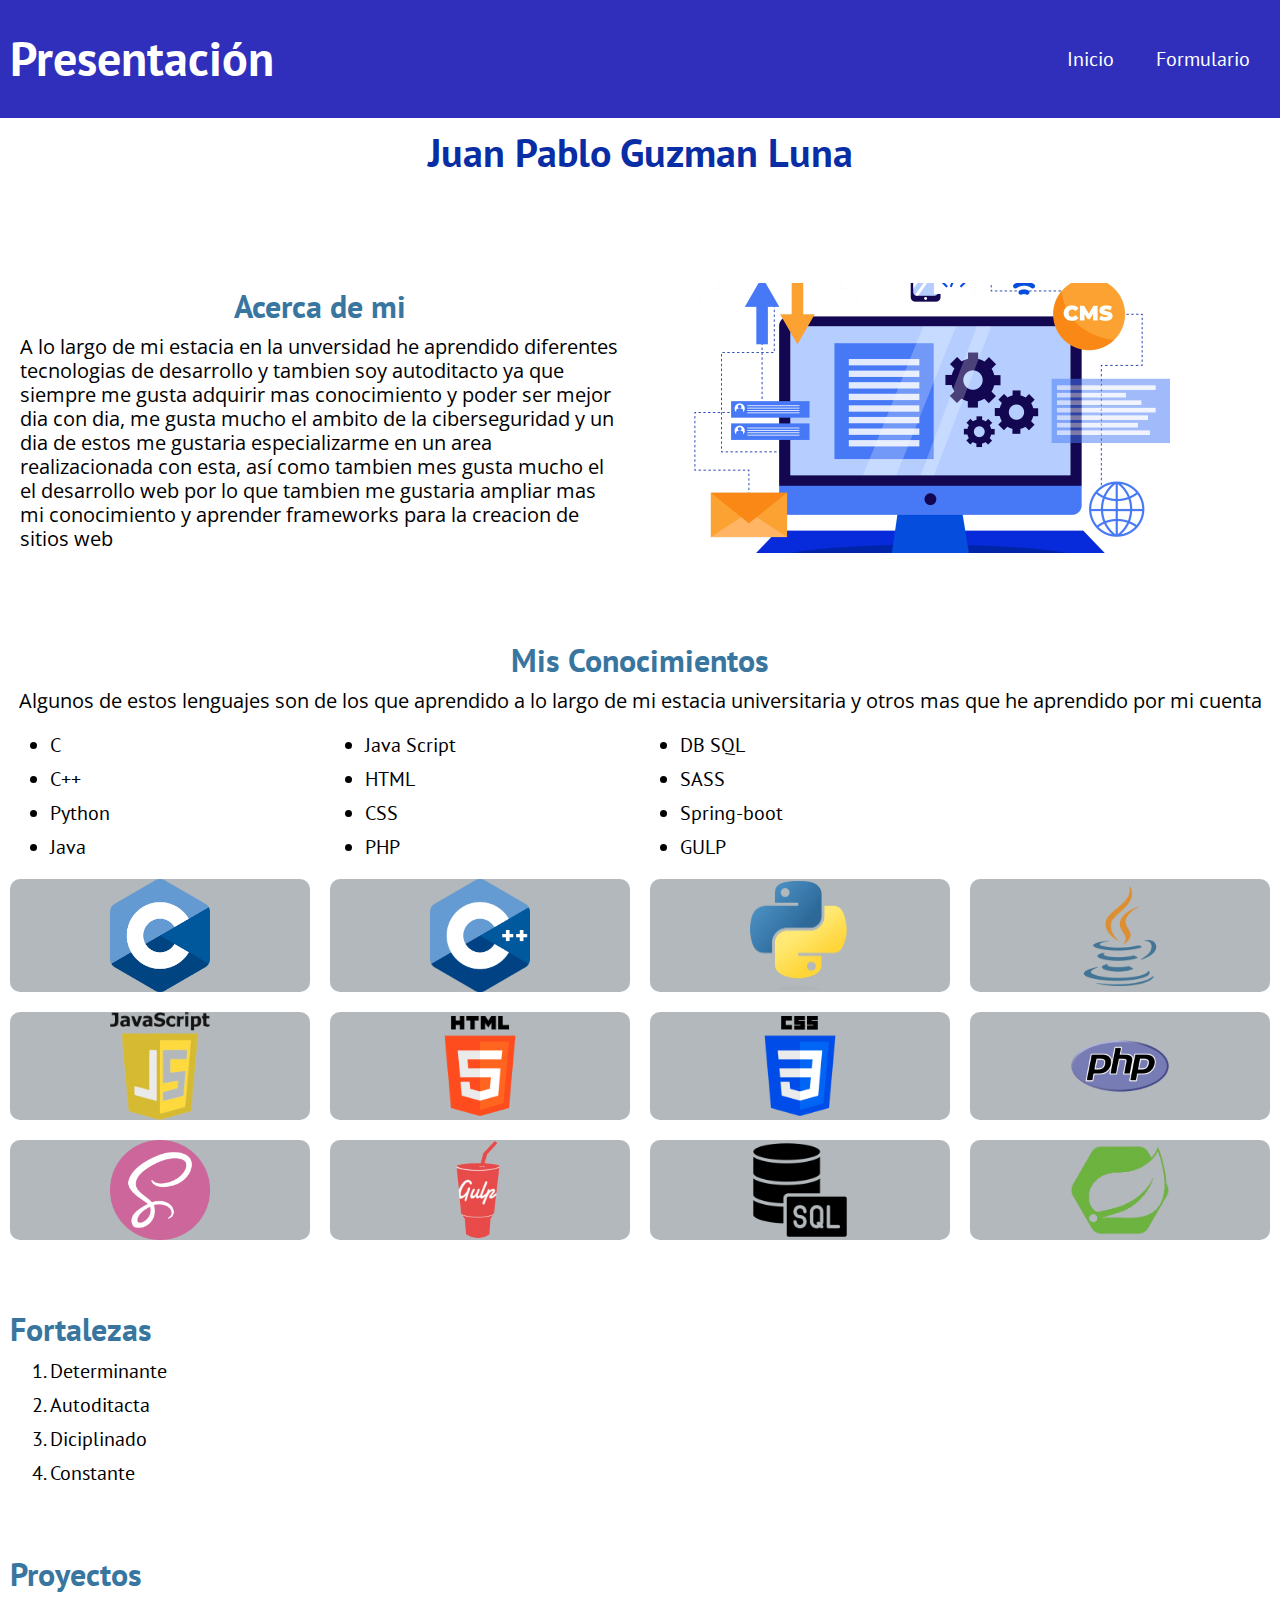
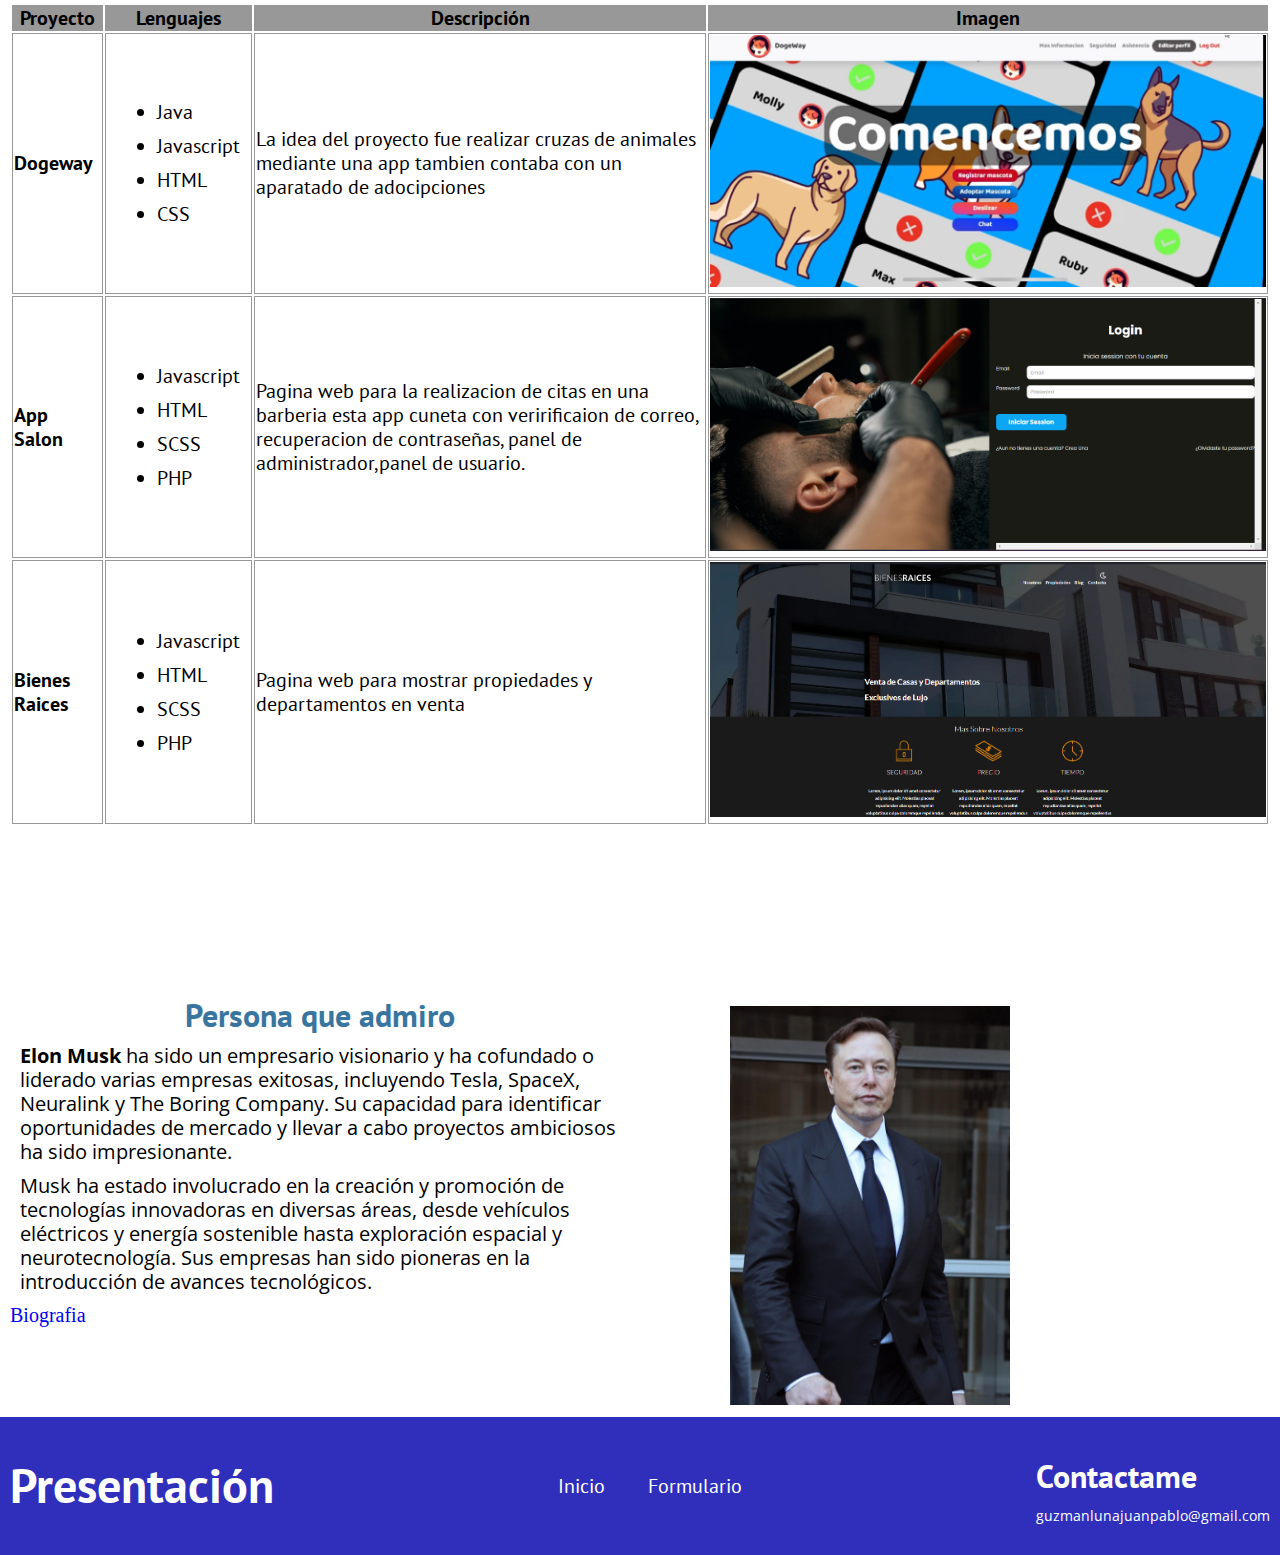
==== index.html @ 68a1cd83 "Firts commit" ====
<!DOCTYPE html>
<html lang="es">

<head>
    <meta charset="UTF-8">
    <meta name="viewport" content="width=device-width, initial-scale=1.0">
    <link rel="preload"
        href="https://fonts.googleapis.com/css2?family=Open+Sans&family=PT+Sans:wght@400;700&display=swap"
        crossorigin="crossorigin" as="font">
    <link href="https://fonts.googleapis.com/css2?family=Open+Sans&family=PT+Sans:wght@400;700&display=swap"
        rel="stylesheet">
    <link rel="stylesheet" href="style.css">
    <title>Presentacion</title>
</head>

<body>

    <header class="header">
        <div class="container">
            <div class="nav-bar">
                <a href="index.html">
                    <h1>Presentación</h1>
                </a>
                <nav class="nav">
                    <ul>
                        <li><a class="enlaces" href="index.html">Inicio</a></li>
                        <li><a class="enlaces" href="form.html">Formulario</a></li>
                    </ul>
                </nav>
            </div>
        </div><!-- container -->
    </header>

    <h2 class="text-center">Juan Pablo Guzman Luna</h2>

    <br>
    <section>
        <div class="description">

            <div class="text-description">
        <h3 class="text-center">Acerca de mi</h3>
        <p>A lo largo de mi estacia en la unversidad he aprendido diferentes tecnologias de desarrollo y tambien soy
            autoditacto ya que siempre me gusta adquirir mas conocimiento y poder ser mejor dia con dia, me gusta mucho
            el ambito de la ciberseguridad y un dia de estos me gustaria especializarme en un area realizacionada con
            esta, así como tambien mes gusta mucho el el desarrollo web por lo que tambien me gustaria ampliar mas mi
            conocimiento y aprender frameworks para la creacion de sitios web
        </p>
    </div>
        <div class="img-description">
            <img src="/img/descripcion.png" alt="">
        </div>
    </div>
    </section>

    <section>
        <h3 class="text-center">Mis Conocimientos</h3>
        <p class="text-center">Algunos de estos lenguajes son de los que aprendido a lo largo de mi estacia universitaria y otros mas que he
            aprendido por mi cuenta</p>

        <ul class="elements">
            <div>
                <li>C</li>
                <li>C++</li>
                <li>Python</li>
                <li>Java</li>

            </div>

            <div>
                <li>Java Script</li>
                <li>HTML</li>
                <li>CSS</li>
                <li>PHP</li>

            </div>

            <div>
                <li>DB SQL</li>
                <li>SASS</li>
                <li>Spring-boot</li>
                <li>GULP</li>
            </div>

        </ul>


        <div class="images">


            <div class="img">
                <img src="/img/c.png" alt="lenguaje c">
            </div>
            <div class="img">
                <img src="/img/c++.png" alt="lenguaje c++">
            </div>
            <div class="img">
                <img src="/img/python.png" alt="lenguaje python">
            </div>
            <div class="img">
                <img src="/img/java.png"" alt=" lenguaje java">
            </div>

            <div class="img">
                <img src="/img/javascript.png"" alt=" lenguaje javascript">
            </div>
            <div class="img">
                <img src="/img/html.png" alt="html">
            </div>
            <div class="img">
                <img src="/img/css.png" alt="css">
            </div>
            <div class="img">
                <img src="/img/php.png" alt="php">
            </div>

            <div class="img">
                <img src="/img/sass.png" alt="sass">
            </div>
            <div class="img">
                <img src="/img/gulp.png" alt="gulp">
            </div>
            <div class="img">
                <img src="/img/sql.png" alt="sql">
            </div>
            <div class="img">
                <img src="/img/spring.png" alt="spring">
            </div>




        </div>


    </section>

    <section>
        <h3>Fortalezas</h3>
        <ol>
            <li>Determinante</li>
            <li>Autoditacta</li>
            <li>Diciplinado</li>
            <li>Constante</li>

        </ol>
    </section>

    <section>
        <h3>Proyectos</h3>
        <table>
            <thead>
                <th>Proyecto</th>
                <th>Lenguajes</th>
                <th>Descripción</th>
                <th>Imagen</th>

            </thead>
            <tbody>
                <tr>
                    <td class="first"><strong>Dogeway</strong></td>
                    <td>
                        <ul>
                            <li>Java</li>
                            <li>Javascript</li>
                            <li>HTML</li>
                            <li>CSS</li>
                        </ul>
                    </td>
                    <td>La idea del proyecto fue realizar cruzas de animales mediante una app
                        tambien contaba con un aparatado de adocipciones
                    </td>
                    <td><img src="/img/proyecto1.jpg" alt="proyecto1"></td>

                </tr>
                <!-- Agrega más filas según sea necesario -->

                <tr>
                    <td class="first"><strong>App Salon</strong></td>
                    <td>
                        <ul>
                            <li>Javascript</li>
                            <li>HTML</li>
                            <li>SCSS</li>
                            <li>PHP</li>
                        </ul>
                    </td>
                    <td>Pagina web para la realizacion de citas en una barberia esta app cuneta con veririficaion de
                        correo,
                        recuperacion de contraseñas, panel de administrador,panel de usuario.
                    </td>
                    <td><img src="/img/proyecto3.png" alt="proyecto3"></td>

                </tr>


                <tr>
                    <td class="first"><strong>Bienes Raices</strong></td>
                    <td>
                        <ul>
                            <li>Javascript</li>
                            <li>HTML</li>
                            <li>SCSS</li>
                            <li>PHP</li>
                        </ul>
                    </td>
                    <td>Pagina web para mostrar propiedades y departamentos en venta
                    </td>
                    <td><img src="/img/proyecto2.png" alt="proyecto2"></td>

                </tr>
            </tbody>
        </table>
    </section>

    <section>

        <div class="description">

            <div class="text-description">
        <h3 class="text-center">Persona que admiro</h3>
        <p><strong>Elon Musk</strong>
             ha sido un empresario visionario y ha cofundado o liderado varias empresas exitosas,
             incluyendo Tesla, SpaceX, Neuralink y The Boring Company. Su capacidad para identificar oportunidades de mercado 
             y llevar a cabo proyectos ambiciosos ha sido impresionante.
        </p>
        <p> Musk ha estado involucrado en la creación y promoción de tecnologías innovadoras en diversas áreas, desde vehículos eléctricos y energía sostenible hasta 
            exploración espacial y neurotecnología. Sus empresas han sido pioneras en la introducción de avances tecnológicos.</p>

        <a class="biography" href="https://es.wikipedia.org/wiki/Elon_Musk">Biografia</a>
    </div>
        <div class="img-biography">
            <img src="/img/elon.jpg" alt="persona que admiro">
        </div>
    </div>

    
        
    </section>

    <footer>

        <div class="container">
            <div class="nav-bar">
                <a href="index.html">
                    <h1>Presentación</h1>
                </a>
                <nav class="nav">
                    <ul>
                        <li><a class="enlaces" href="index.html">Inicio</a></li>
                        <li><a class="enlaces" href="form.html">Formulario</a></li>
                    </ul>
                </nav>

                <div>
                    <h3 class="title-contact" >Contactame</h3>
                    <a class="email" href="mailto:guzmanlunajuanpablo@gmail.com">guzmanlunajuanpablo@gmail.com </a>
                </div>
            </div>
            
        </div><!-- container -->

       
    </footer>

</body>

</html>
---- style.css ----
/* --------------------------------------------GLOBALES------------------------------------------------- */

:root {
  --fuenteHeading: "PT sans", sans-serif;
  --fuenteParrafos: "Open Sans", sans-serif;
  --primary: rgb(47, 47, 188);
  --background:rgb(178, 184, 187);
  --gray: #989898;
  --white: #ffffff;
  --black: #000000;
  --colorH3: rgb(56, 118, 159);
  --colorH2: rgb(9, 45, 164);
  --hover:rgb(255, 212, 20);
}

html {
  box-sizing: border-box;
  font-size: 62.5%;
  
}

*,
*:before,
*:after {
  box-sizing: inherit;
}

h1,
h2,
h3,
h4,
li,
table,
label,
legend,
h5,
h6 {
  font-family: var(--fuenteHeading);
  line-height: 1.2;
  margin: 1rem;
}

p{
    font-family: var(--fuenteParrafos);
    line-height: 1.2;
    margin: 1rem;
}

h1 {
  font-size: 4.8rem;
}

h2 {
  
  font-size: 4rem;
  color: var(--colorH2);
}

h3 {
  color: var(--colorH3);
  font-size: 3.2rem;
}

h4 {
  font-size: 2.8rem;
}
h5 {
  font-size: 2rem;
}
h6 {
  font-size: 1.5rem;
}

img {
  max-width: 100%;
}

li,
p,
td,
th {
  font-size: 2rem;
}


section{
    margin: 7rem 0 0 0;
}

body {
    margin: 0;
  }

  
.text-center {
    text-align: center;
  }


/* ---------------------------------------BARRA DE NAVEGACION---------------------------------------------------*/
  .nav-bar{
    display: flex;
    justify-content: space-between;
    align-items: center;
    background-color: var(--primary);
    padding: 3rem 0;
    color: var(--white);
  }
  
  .nav-bar a {
    color: var(--white);
    text-decoration: none;
    margin: 0 1rem;
  }
  
  .nav-bar h1 {
    margin: 0;
  }
  
  a {
    text-decoration: none;
  }
  
  a:hover {
    color: var(--hover);
  }
  
  .nav ul {
    list-style-type: none;
    margin: 0;
    padding: 0;
    margin-right: 1rem;
  }
  
  .nav li {
    display: inline;
  }
  
  @media screen and (max-width: 600px) {
    .nav-bar {
      flex-direction: column;
      text-align: center;
    }
  
    .nav-bar a {
      margin: 0 0;
      display: block;
    }
  }
  
  .container {
    width: 100%;
    margin: 0 auto;
  }

  .title-contact{
    color: var(--white);
  }

 .email{
  font-size: 1.4rem;
  font-family: var(--fuenteParrafos);
 }


 /*  ----------------------------------ABOUT ME-------------------------------------*/
 .description {
  display: grid;
  grid-template-columns: repeat(2, 1fr);
  align-items: center;

}
.text-description{
    padding: 1rem;
}

.img-description {
  width: 50rem;
  margin-left: 4rem;
  padding: 1rem;
}


.biography{
  font-size: 2rem;
}

@media (min-width:766px ){
  .img-biography{
    width: 30rem;
    margin-top: 10rem;
    margin-left: 8rem;
    padding: 1rem;
  }
}

.img-biography{
  width: 30rem;
  margin-top: 10rem;
  padding: 1rem;
}




/* ------------------------------------------CONOCIMIENTOS------------------------------------------ */

.images {
  display: grid;
  grid-template-columns: repeat(4, 1fr);
  gap: 20px;
  margin: 1rem;
}

.images img {
  max-width: 10rem;
  height: auto;
  display: block;
}

.img {
  display: flex;
  flex-direction: column;
  justify-content: center;
  align-items: center;
  background-color: var(--background);
  border-radius: 1rem;
}



.elements {
    display: grid;
    grid-template-columns: repeat(4, 1fr);
    column-gap: 2rem;
  }

@media (max-width: 768px) {
    .description {
        display: flex;
      flex-direction: column;
      justify-content: space-between;
      align-items: center;
    }

    .text-description {
      margin-bottom: 0; 
    }

    .img-description {
        width: auto;
        margin: 1rem;

      }


      th,
      td {
        display: block;
        width: 100%;
        box-sizing: border-box;
      }
    
      thead {
        display: none;
      }
    
      img {
        width: 100%;
      }


  }




/* -----------------------------------TABLA DE PROYECTOS------------------------------------------------------ */

th {
  background-color:var(--gray) ;
}

td {
  list-style: disc;
  border: 1px solid var(--gray);
}


.first{
    margin: 4rem 0 0 0;
    
}

/*--------------------------------------- FORMULARIO ------------------------------------------*/

.form {
  display: flex;
  flex-direction: column;
  align-items: center;
}
textarea {
  resize: none;
}

label {
  font-size: 1.5rem;
}

legend {
  font-size: 2rem;
}

fieldset {
  width: 70rem;
  margin: 1rem;
}

@media (max-width: 480px) {
  fieldset {
    width: 30rem;
  }

  input[type="radio"] {
    width: 1rem;
  }
}

@media (max-width: 720px) and (min-width: 480px) {
  fieldset {
    width: 50rem;
  }
  input[type="radio"] {
    width: 10rem;
  }
}

input,
select,
textarea {
  width: 100%;
  padding: 0.5rem;
  border-radius: 0.5rem;
  border: solid 1px var(--gray);
}

input[type="checkbox"] {
  margin: 0;
  max-width: 10rem;
}

input[type="submit"] {
  margin: 0;
  max-width: 10rem;
  background-color: var(--primary);
  color: var(--white);
  margin: 2rem;
}

input[type="radio"] {
  margin: 2rem;
  margin-bottom: 3rem;
  max-width: 20rem;
}
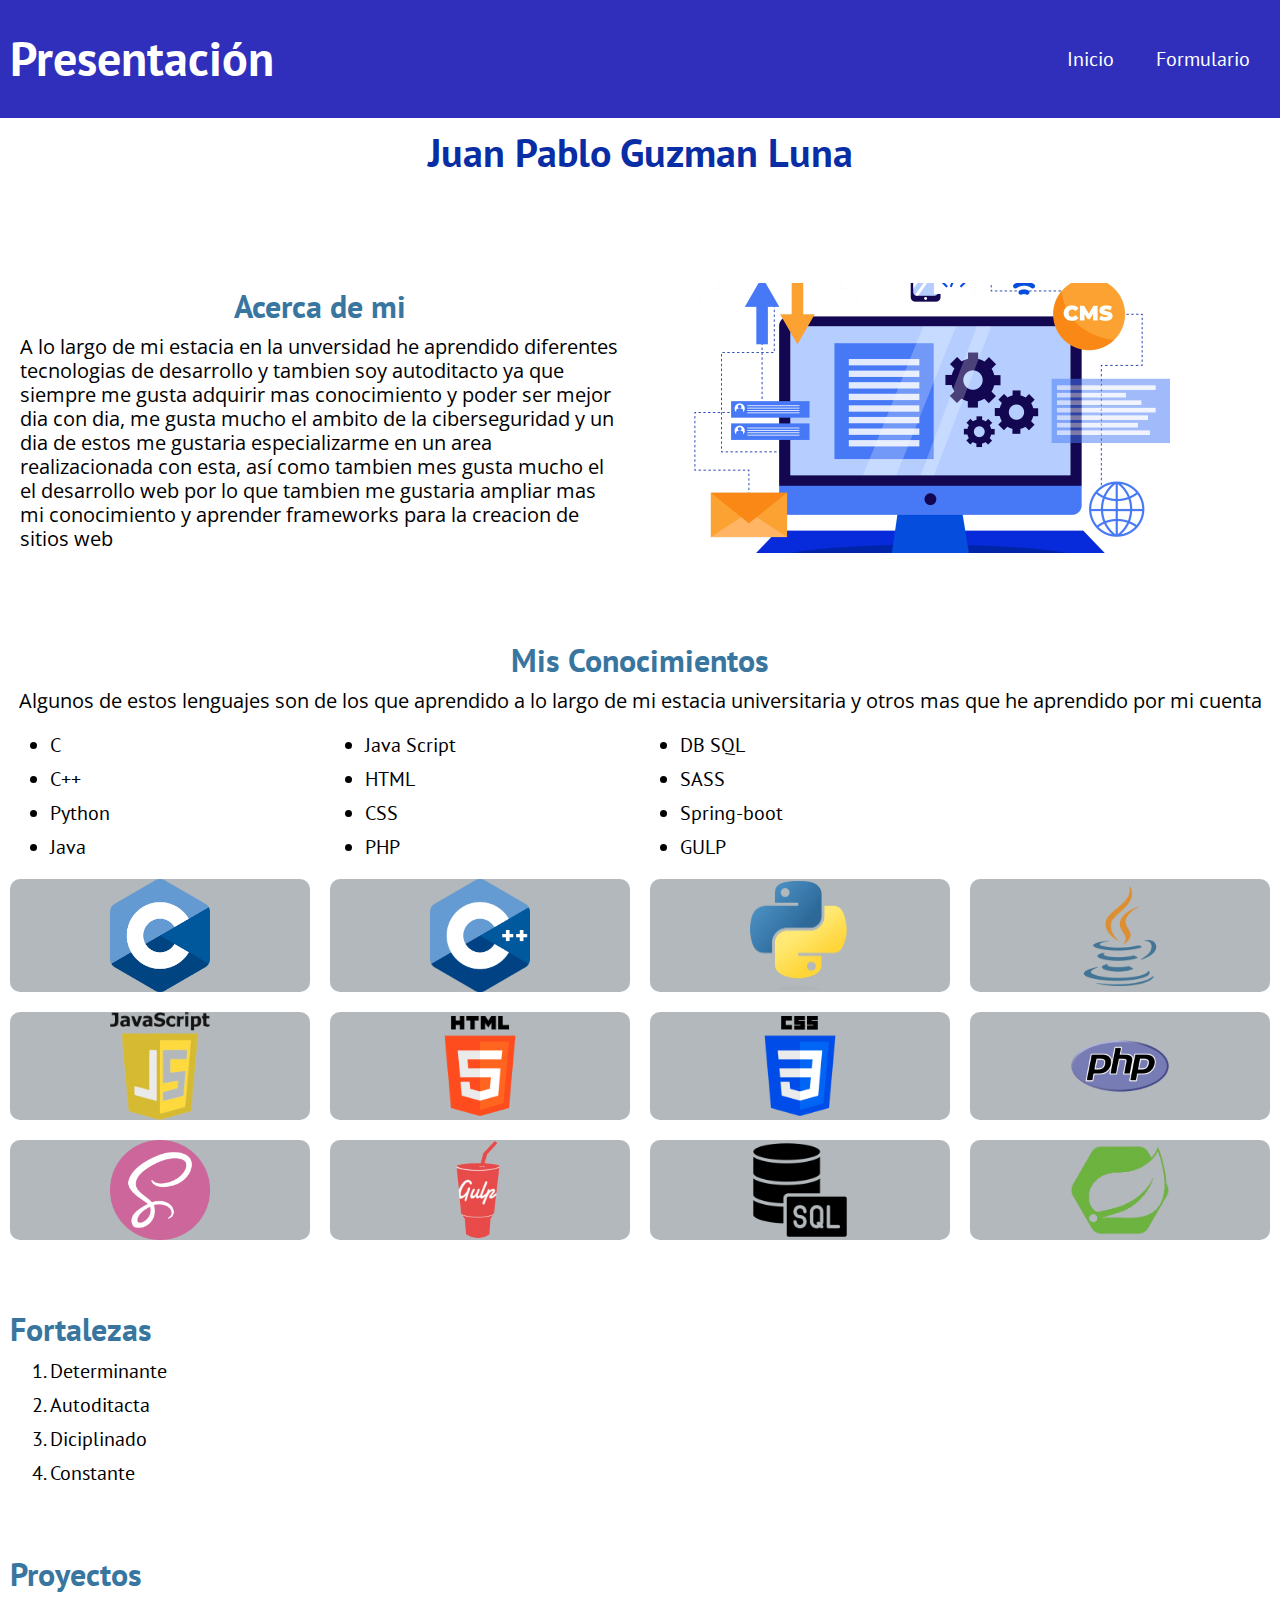
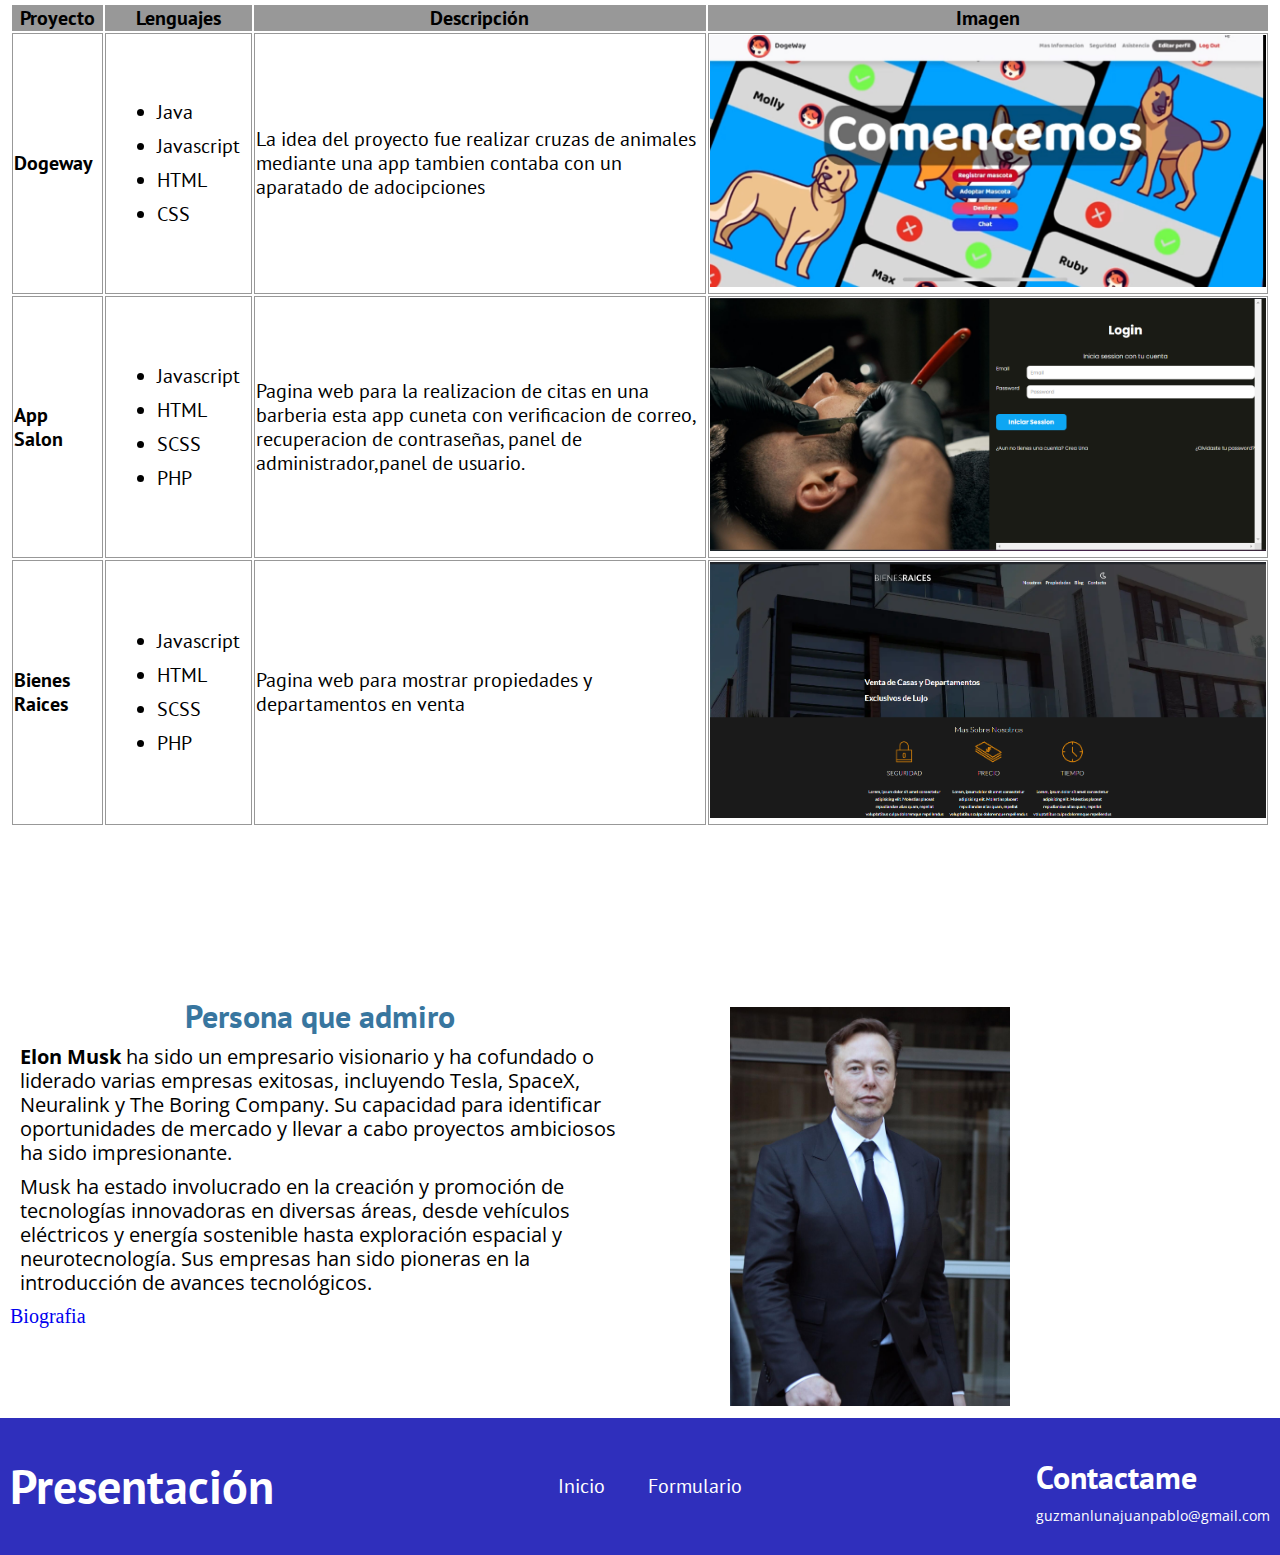
==== commit d651873c: "Fist commit" ====
--- a/index.html
+++ b/index.html
@@ -184,7 +184,7 @@
                             <li>PHP</li>
                         </ul>
                     </td>
-                    <td>Pagina web para la realizacion de citas en una barberia esta app cuneta con veririficaion de
+                    <td>Pagina web para la realizacion de citas en una barberia esta app cuneta con verificacion de
                         correo,
                         recuperacion de contraseñas, panel de administrador,panel de usuario.
                     </td>
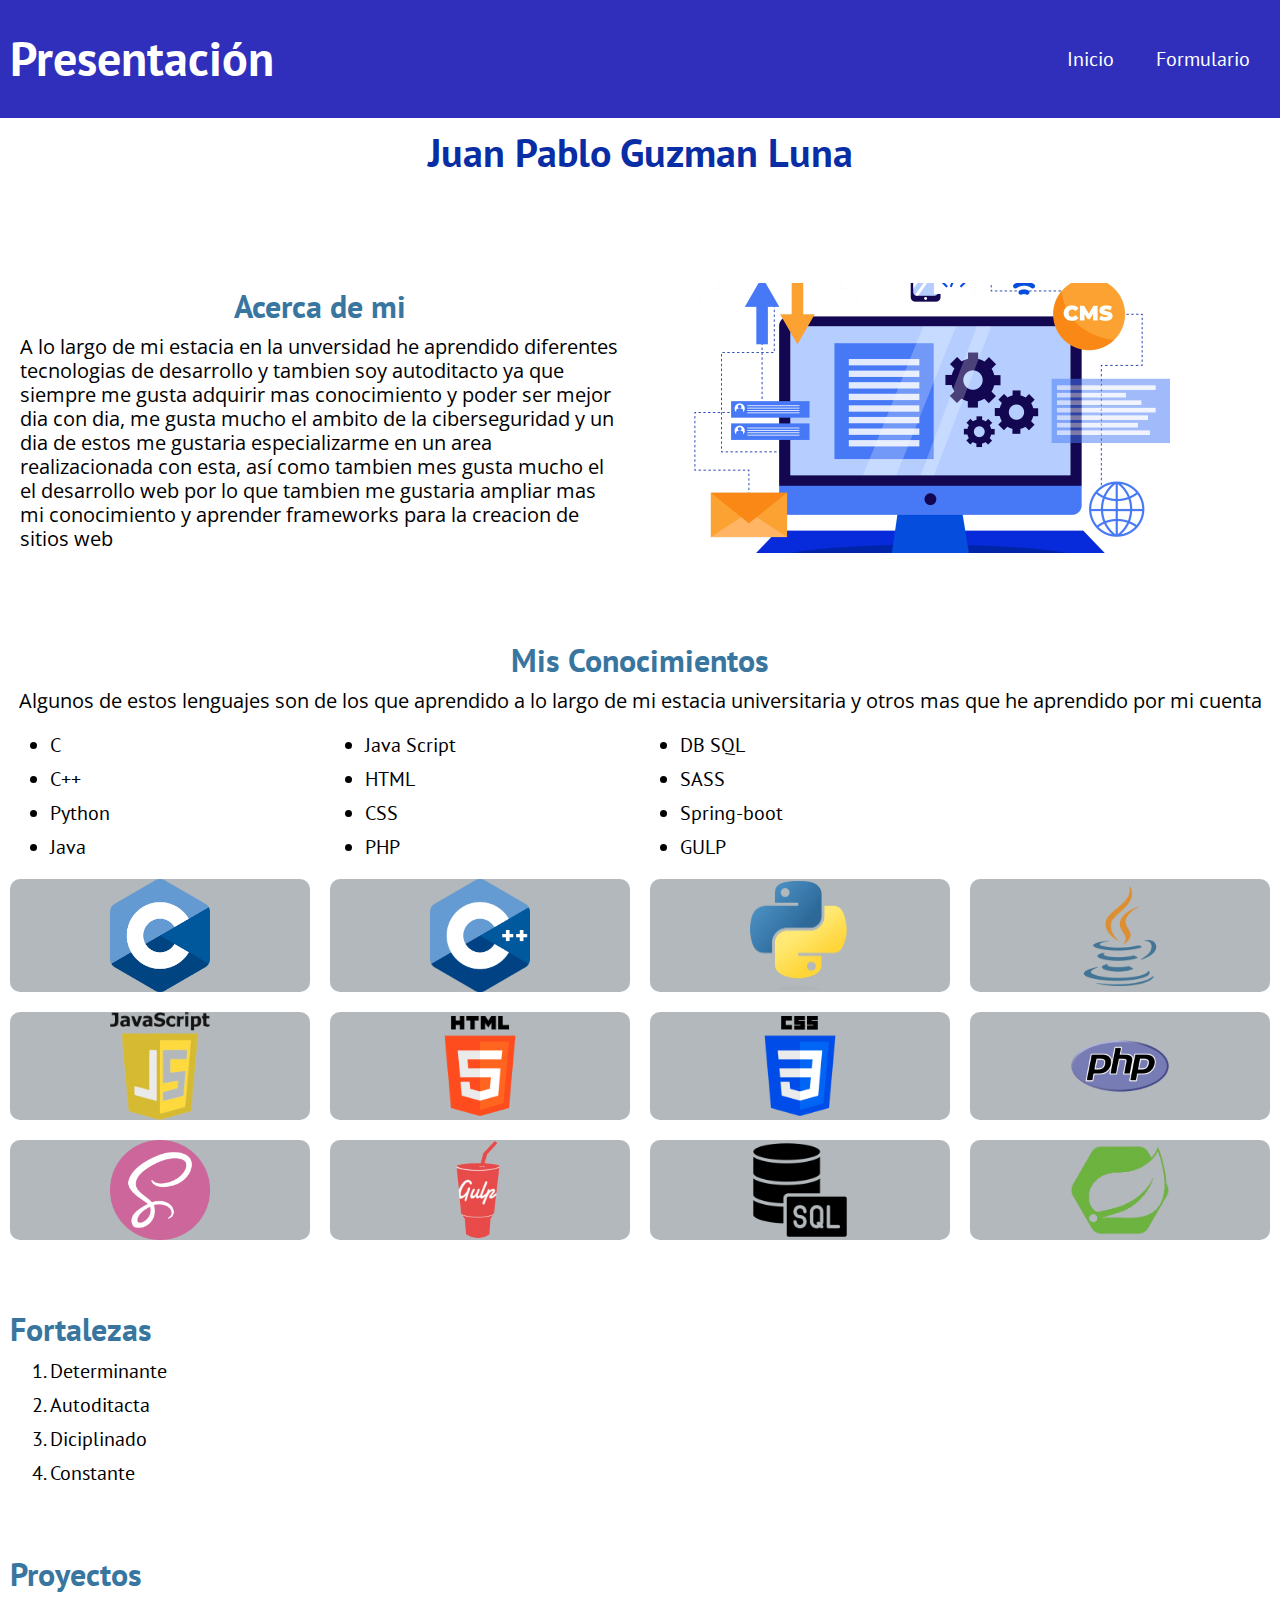
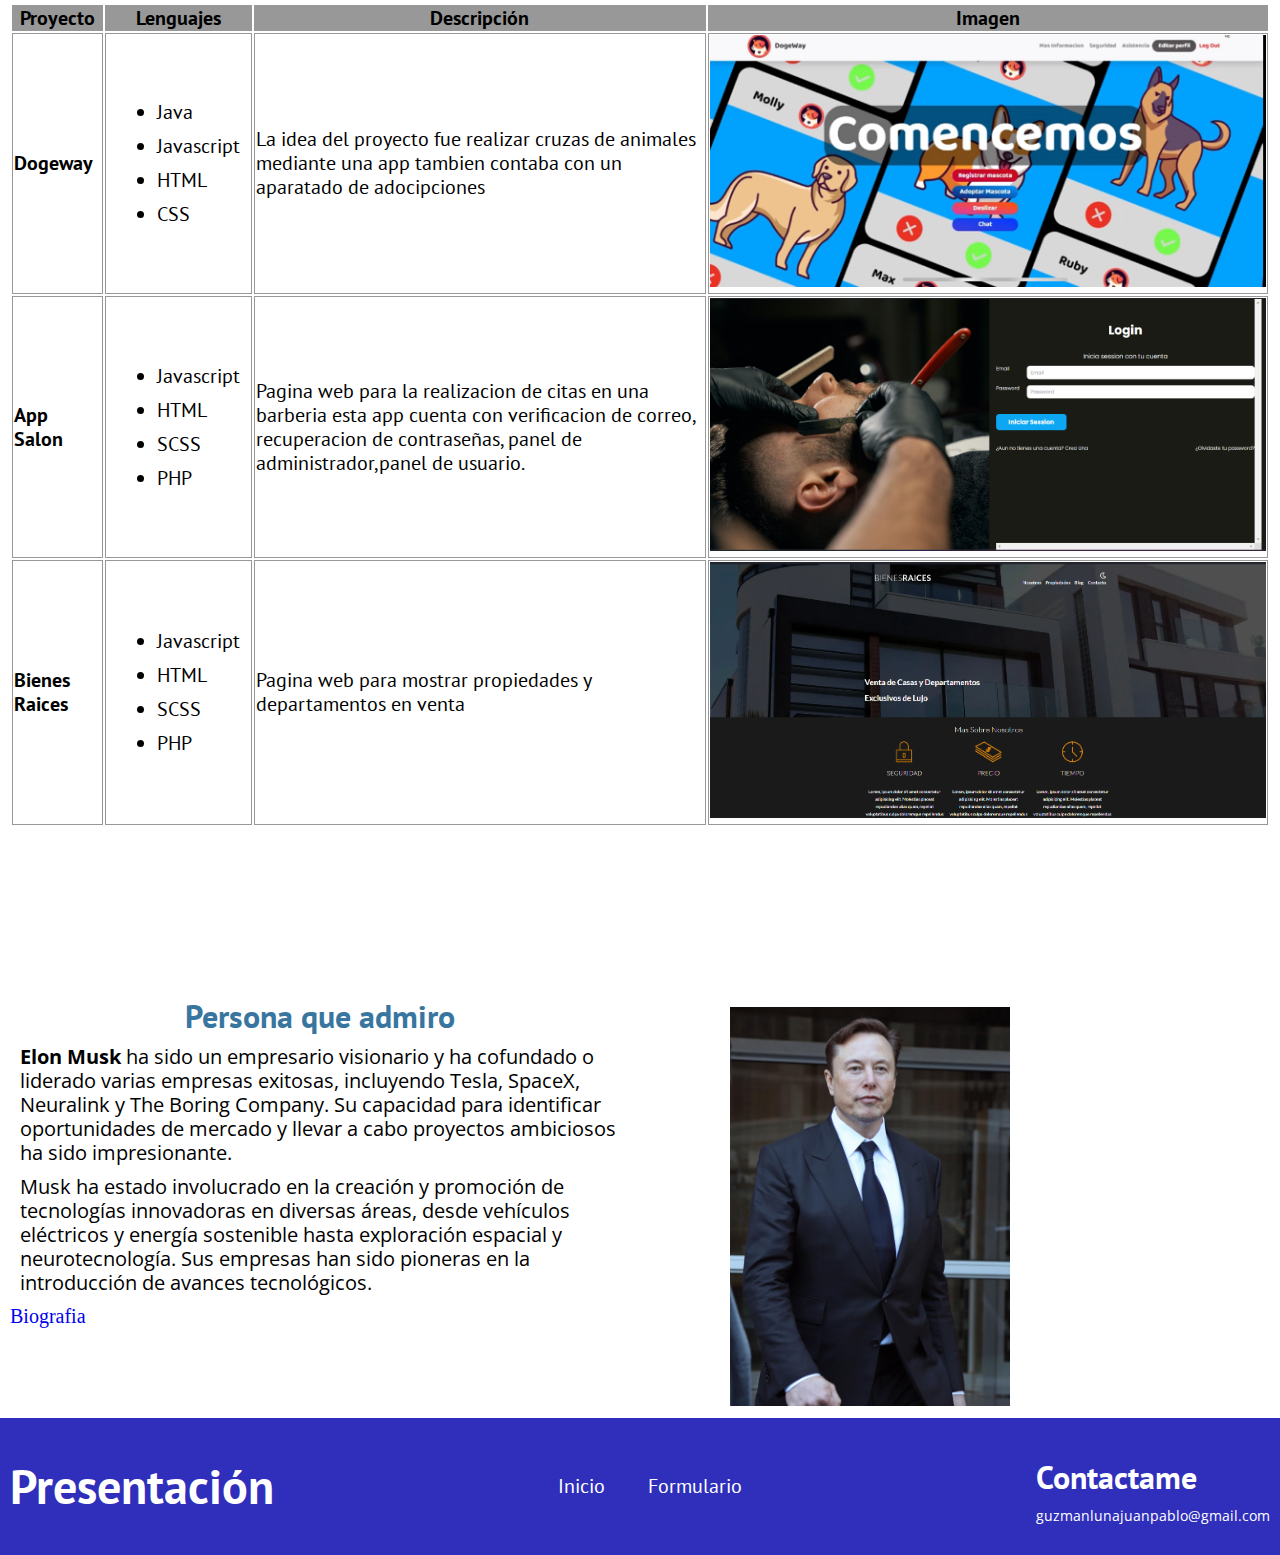
==== commit 2c5be285: "-" ====
--- a/index.html
+++ b/index.html
@@ -184,7 +184,7 @@
                             <li>PHP</li>
                         </ul>
                     </td>
-                    <td>Pagina web para la realizacion de citas en una barberia esta app cuneta con verificacion de
+                    <td>Pagina web para la realizacion de citas en una barberia esta app cuenta con verificacion de
                         correo,
                         recuperacion de contraseñas, panel de administrador,panel de usuario.
                     </td>
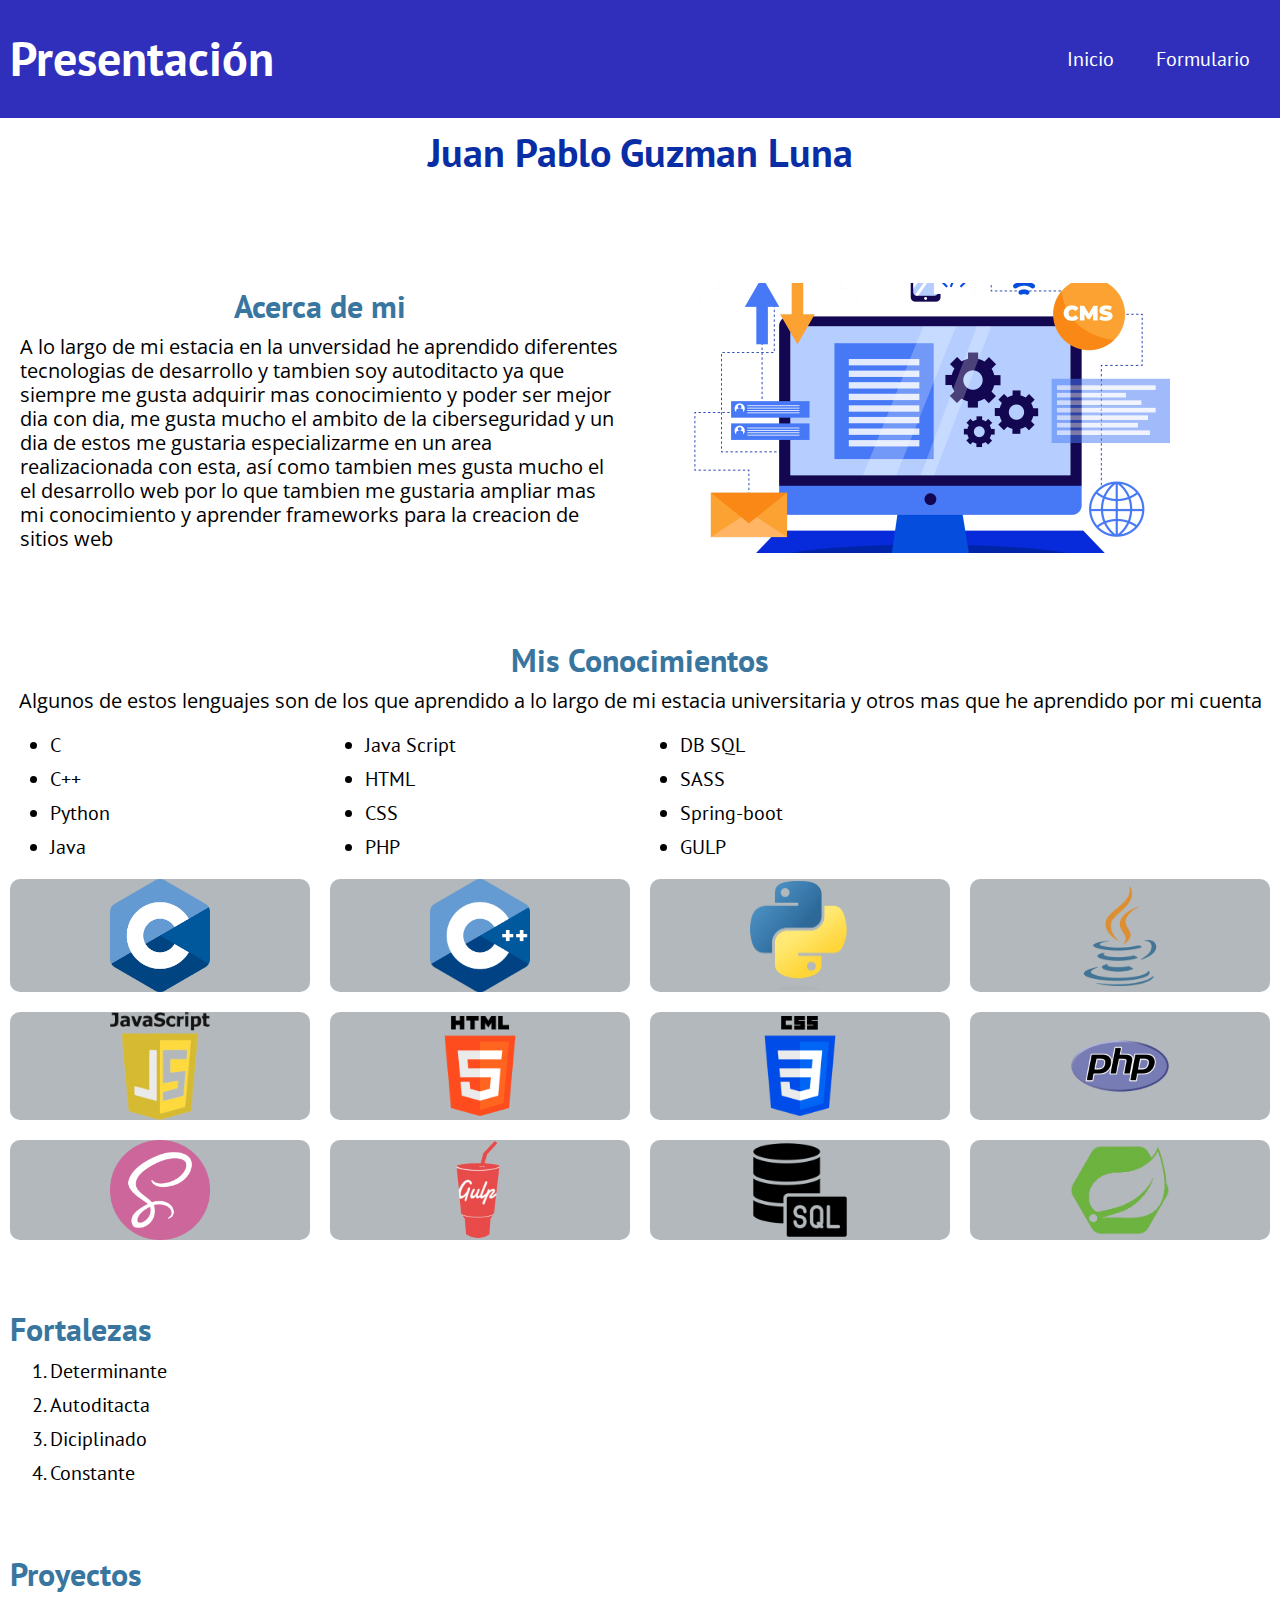
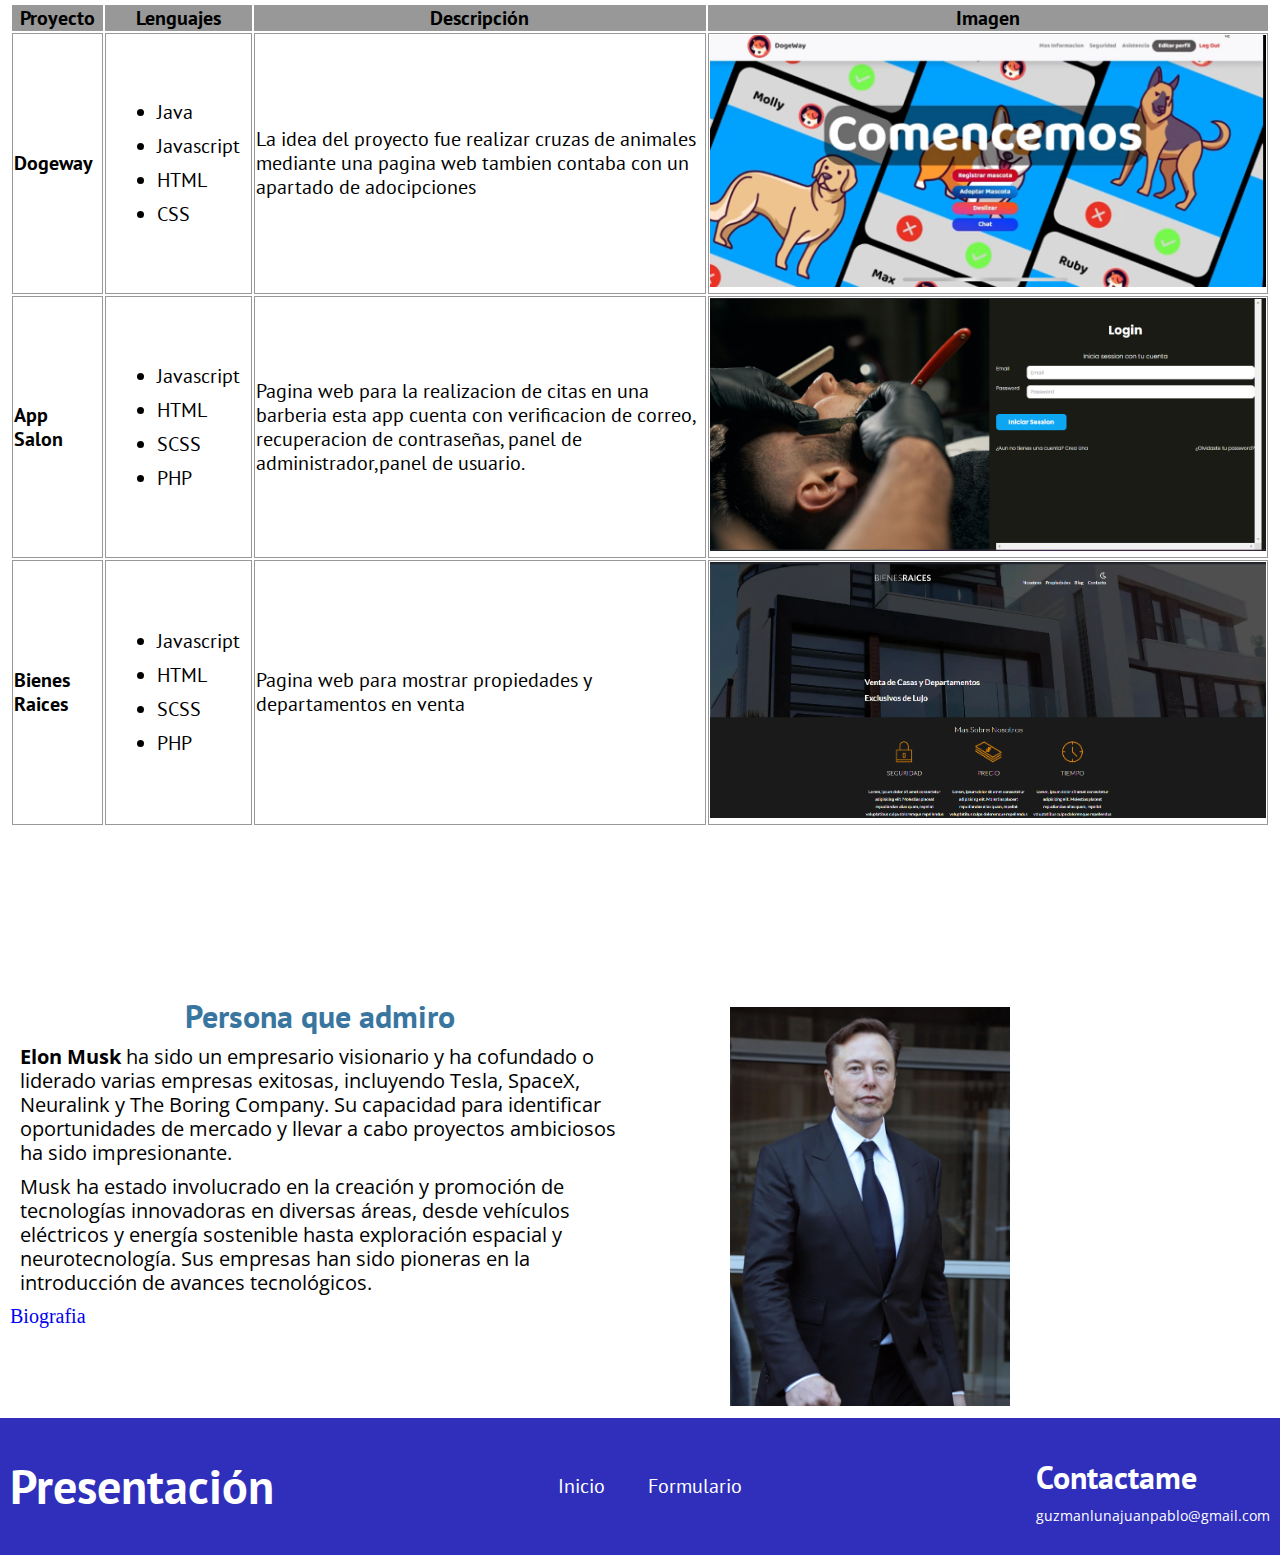
==== commit b49bb645: "Correccion" ====
--- a/index.html
+++ b/index.html
@@ -31,211 +31,225 @@
         </div><!-- container -->
     </header>
 
-    <h2 class="text-center">Juan Pablo Guzman Luna</h2>
-
-    <br>
-    <section>
-        <div class="description">
-
-            <div class="text-description">
-        <h3 class="text-center">Acerca de mi</h3>
-        <p>A lo largo de mi estacia en la unversidad he aprendido diferentes tecnologias de desarrollo y tambien soy
-            autoditacto ya que siempre me gusta adquirir mas conocimiento y poder ser mejor dia con dia, me gusta mucho
-            el ambito de la ciberseguridad y un dia de estos me gustaria especializarme en un area realizacionada con
-            esta, así como tambien mes gusta mucho el el desarrollo web por lo que tambien me gustaria ampliar mas mi
-            conocimiento y aprender frameworks para la creacion de sitios web
-        </p>
-    </div>
-        <div class="img-description">
-            <img src="/img/descripcion.png" alt="">
-        </div>
-    </div>
-    </section>
-
-    <section>
-        <h3 class="text-center">Mis Conocimientos</h3>
-        <p class="text-center">Algunos de estos lenguajes son de los que aprendido a lo largo de mi estacia universitaria y otros mas que he
-            aprendido por mi cuenta</p>
-
-        <ul class="elements">
-            <div>
-                <li>C</li>
-                <li>C++</li>
-                <li>Python</li>
-                <li>Java</li>
-
-            </div>
-
-            <div>
-                <li>Java Script</li>
-                <li>HTML</li>
-                <li>CSS</li>
-                <li>PHP</li>
-
-            </div>
-
-            <div>
-                <li>DB SQL</li>
-                <li>SASS</li>
-                <li>Spring-boot</li>
-                <li>GULP</li>
-            </div>
-
-        </ul>
-
-
-        <div class="images">
-
-
-            <div class="img">
-                <img src="/img/c.png" alt="lenguaje c">
-            </div>
-            <div class="img">
-                <img src="/img/c++.png" alt="lenguaje c++">
-            </div>
-            <div class="img">
-                <img src="/img/python.png" alt="lenguaje python">
-            </div>
-            <div class="img">
-                <img src="/img/java.png"" alt=" lenguaje java">
-            </div>
-
-            <div class="img">
-                <img src="/img/javascript.png"" alt=" lenguaje javascript">
-            </div>
-            <div class="img">
-                <img src="/img/html.png" alt="html">
-            </div>
-            <div class="img">
-                <img src="/img/css.png" alt="css">
-            </div>
-            <div class="img">
-                <img src="/img/php.png" alt="php">
-            </div>
-
-            <div class="img">
-                <img src="/img/sass.png" alt="sass">
-            </div>
-            <div class="img">
-                <img src="/img/gulp.png" alt="gulp">
-            </div>
-            <div class="img">
-                <img src="/img/sql.png" alt="sql">
-            </div>
-            <div class="img">
-                <img src="/img/spring.png" alt="spring">
-            </div>
-
-
-
-
-        </div>
-
-
-    </section>
-
-    <section>
-        <h3>Fortalezas</h3>
-        <ol>
-            <li>Determinante</li>
-            <li>Autoditacta</li>
-            <li>Diciplinado</li>
-            <li>Constante</li>
-
-        </ol>
-    </section>
-
-    <section>
-        <h3>Proyectos</h3>
-        <table>
-            <thead>
-                <th>Proyecto</th>
-                <th>Lenguajes</th>
-                <th>Descripción</th>
-                <th>Imagen</th>
-
-            </thead>
-            <tbody>
-                <tr>
-                    <td class="first"><strong>Dogeway</strong></td>
-                    <td>
-                        <ul>
-                            <li>Java</li>
-                            <li>Javascript</li>
-                            <li>HTML</li>
-                            <li>CSS</li>
-                        </ul>
-                    </td>
-                    <td>La idea del proyecto fue realizar cruzas de animales mediante una app
-                        tambien contaba con un aparatado de adocipciones
-                    </td>
-                    <td><img src="/img/proyecto1.jpg" alt="proyecto1"></td>
-
-                </tr>
-                <!-- Agrega más filas según sea necesario -->
-
-                <tr>
-                    <td class="first"><strong>App Salon</strong></td>
-                    <td>
-                        <ul>
-                            <li>Javascript</li>
-                            <li>HTML</li>
-                            <li>SCSS</li>
-                            <li>PHP</li>
-                        </ul>
-                    </td>
-                    <td>Pagina web para la realizacion de citas en una barberia esta app cuenta con verificacion de
-                        correo,
-                        recuperacion de contraseñas, panel de administrador,panel de usuario.
-                    </td>
-                    <td><img src="/img/proyecto3.png" alt="proyecto3"></td>
-
-                </tr>
-
-
-                <tr>
-                    <td class="first"><strong>Bienes Raices</strong></td>
-                    <td>
-                        <ul>
-                            <li>Javascript</li>
-                            <li>HTML</li>
-                            <li>SCSS</li>
-                            <li>PHP</li>
-                        </ul>
-                    </td>
-                    <td>Pagina web para mostrar propiedades y departamentos en venta
-                    </td>
-                    <td><img src="/img/proyecto2.png" alt="proyecto2"></td>
-
-                </tr>
-            </tbody>
-        </table>
-    </section>
-
-    <section>
-
-        <div class="description">
-
-            <div class="text-description">
-        <h3 class="text-center">Persona que admiro</h3>
-        <p><strong>Elon Musk</strong>
-             ha sido un empresario visionario y ha cofundado o liderado varias empresas exitosas,
-             incluyendo Tesla, SpaceX, Neuralink y The Boring Company. Su capacidad para identificar oportunidades de mercado 
-             y llevar a cabo proyectos ambiciosos ha sido impresionante.
-        </p>
-        <p> Musk ha estado involucrado en la creación y promoción de tecnologías innovadoras en diversas áreas, desde vehículos eléctricos y energía sostenible hasta 
-            exploración espacial y neurotecnología. Sus empresas han sido pioneras en la introducción de avances tecnológicos.</p>
-
-        <a class="biography" href="https://es.wikipedia.org/wiki/Elon_Musk">Biografia</a>
-    </div>
-        <div class="img-biography">
-            <img src="/img/elon.jpg" alt="persona que admiro">
-        </div>
-    </div>
-
-    
-        
-    </section>
+
+    <main>
+
+        <h2 class="text-center">Juan Pablo Guzman Luna</h2>
+
+        <br>
+        <section>
+            <div class="description">
+
+                <div class="text-description">
+                    <h3 class="text-center">Acerca de mi</h3>
+                    <p>A lo largo de mi estacia en la unversidad he aprendido diferentes tecnologias de desarrollo y
+                        tambien soy
+                        autoditacto ya que siempre me gusta adquirir mas conocimiento y poder ser mejor dia con dia, me
+                        gusta mucho
+                        el ambito de la ciberseguridad y un dia de estos me gustaria especializarme en un area
+                        realizacionada con
+                        esta, así como tambien mes gusta mucho el el desarrollo web por lo que tambien me gustaria
+                        ampliar mas mi
+                        conocimiento y aprender frameworks para la creacion de sitios web
+                    </p>
+                </div>
+                <div class="img-description">
+                    <img src="/img/descripcion.png" alt="">
+                </div>
+            </div>
+        </section>
+
+        <section>
+            <h3 class="text-center">Mis Conocimientos</h3>
+            <p class="text-center">Algunos de estos lenguajes son de los que aprendido a lo largo de mi estacia
+                universitaria y otros mas que he
+                aprendido por mi cuenta</p>
+
+            <ul class="elements">
+                <div>
+                    <li>C</li>
+                    <li>C++</li>
+                    <li>Python</li>
+                    <li>Java</li>
+
+                </div>
+
+                <div>
+                    <li>Java Script</li>
+                    <li>HTML</li>
+                    <li>CSS</li>
+                    <li>PHP</li>
+
+                </div>
+
+                <div>
+                    <li>DB SQL</li>
+                    <li>SASS</li>
+                    <li>Spring-boot</li>
+                    <li>GULP</li>
+                </div>
+
+            </ul>
+
+
+            <div class="images">
+
+
+                <div class="img">
+                    <img src="/img/c.png" alt="lenguaje c">
+                </div>
+                <div class="img">
+                    <img src="/img/c++.png" alt="lenguaje c++">
+                </div>
+                <div class="img">
+                    <img src="/img/python.png" alt="lenguaje python">
+                </div>
+                <div class="img">
+                    <img src="/img/java.png"" alt=" lenguaje java">
+                </div>
+
+                <div class="img">
+                    <img src="/img/javascript.png"" alt=" lenguaje javascript">
+                </div>
+                <div class="img">
+                    <img src="/img/html.png" alt="html">
+                </div>
+                <div class="img">
+                    <img src="/img/css.png" alt="css">
+                </div>
+                <div class="img">
+                    <img src="/img/php.png" alt="php">
+                </div>
+
+                <div class="img">
+                    <img src="/img/sass.png" alt="sass">
+                </div>
+                <div class="img">
+                    <img src="/img/gulp.png" alt="gulp">
+                </div>
+                <div class="img">
+                    <img src="/img/sql.png" alt="sql">
+                </div>
+                <div class="img">
+                    <img src="/img/spring.png" alt="spring">
+                </div>
+
+
+
+
+            </div>
+
+
+        </section>
+
+        <section>
+            <h3>Fortalezas</h3>
+            <ol>
+                <li>Determinante</li>
+                <li>Autoditacta</li>
+                <li>Diciplinado</li>
+                <li>Constante</li>
+
+            </ol>
+        </section>
+
+        <section>
+            <h3>Proyectos</h3>
+            <table>
+                <thead>
+                    <th>Proyecto</th>
+                    <th>Lenguajes</th>
+                    <th>Descripción</th>
+                    <th>Imagen</th>
+
+                </thead>
+                <tbody>
+                    <tr>
+                        <td class="first"><strong>Dogeway</strong></td>
+                        <td>
+                            <ul>
+                                <li>Java</li>
+                                <li>Javascript</li>
+                                <li>HTML</li>
+                                <li>CSS</li>
+                            </ul>
+                        </td>
+                        <td>La idea del proyecto fue realizar cruzas de animales mediante una pagina web
+                            tambien contaba con un apartado de adocipciones
+                        </td>
+                        <td><img src="/img/proyecto1.jpg" alt="proyecto1"></td>
+
+                    </tr>
+                    <!-- Agrega más filas según sea necesario -->
+
+                    <tr>
+                        <td class="first"><strong>App Salon</strong></td>
+                        <td>
+                            <ul>
+                                <li>Javascript</li>
+                                <li>HTML</li>
+                                <li>SCSS</li>
+                                <li>PHP</li>
+                            </ul>
+                        </td>
+                        <td>Pagina web para la realizacion de citas en una barberia esta app cuenta con verificacion de
+                            correo,
+                            recuperacion de contraseñas, panel de administrador,panel de usuario.
+                        </td>
+                        <td><img src="/img/proyecto3.png" alt="proyecto3"></td>
+
+                    </tr>
+
+
+                    <tr>
+                        <td class="first"><strong>Bienes Raices</strong></td>
+                        <td>
+                            <ul>
+                                <li>Javascript</li>
+                                <li>HTML</li>
+                                <li>SCSS</li>
+                                <li>PHP</li>
+                            </ul>
+                        </td>
+                        <td>Pagina web para mostrar propiedades y departamentos en venta
+                        </td>
+                        <td><img src="/img/proyecto2.png" alt="proyecto2"></td>
+
+                    </tr>
+                </tbody>
+            </table>
+        </section>
+
+        <section>
+
+            <div class="description">
+
+                <div class="text-description">
+                    <h3 class="text-center">Persona que admiro</h3>
+                    <p><strong>Elon Musk</strong>
+                        ha sido un empresario visionario y ha cofundado o liderado varias empresas exitosas,
+                        incluyendo Tesla, SpaceX, Neuralink y The Boring Company. Su capacidad para identificar
+                        oportunidades de mercado
+                        y llevar a cabo proyectos ambiciosos ha sido impresionante.
+                    </p>
+                    <p> Musk ha estado involucrado en la creación y promoción de tecnologías innovadoras en diversas
+                        áreas, desde vehículos eléctricos y energía sostenible hasta
+                        exploración espacial y neurotecnología. Sus empresas han sido pioneras en la introducción de
+                        avances tecnológicos.</p>
+
+                    <a class="biography" href="https://es.wikipedia.org/wiki/Elon_Musk">Biografia</a>
+                </div>
+                <div class="img-biography">
+                    <img src="/img/elon.jpg" alt="persona que admiro">
+                </div>
+            </div>
+
+
+
+        </section>
+
+
+    </main>
 
     <footer>
 
@@ -252,14 +266,14 @@
                 </nav>
 
                 <div>
-                    <h3 class="title-contact" >Contactame</h3>
+                    <h3 class="title-contact">Contactame</h3>
                     <a class="email" href="mailto:guzmanlunajuanpablo@gmail.com">guzmanlunajuanpablo@gmail.com </a>
                 </div>
             </div>
-            
+
         </div><!-- container -->
 
-       
+
     </footer>
 
 </body>
--- a/style.css
+++ b/style.css
@@ -318,11 +318,11 @@
 
 @media (max-width: 480px) {
   fieldset {
-    width: 30rem;
+    width: 38rem;
   }
 
   input[type="radio"] {
-    width: 1rem;
+    width: 2rem;
   }
 }
 
@@ -330,9 +330,7 @@
   fieldset {
     width: 50rem;
   }
-  input[type="radio"] {
-    width: 10rem;
-  }
+ 
 }
 
 input,
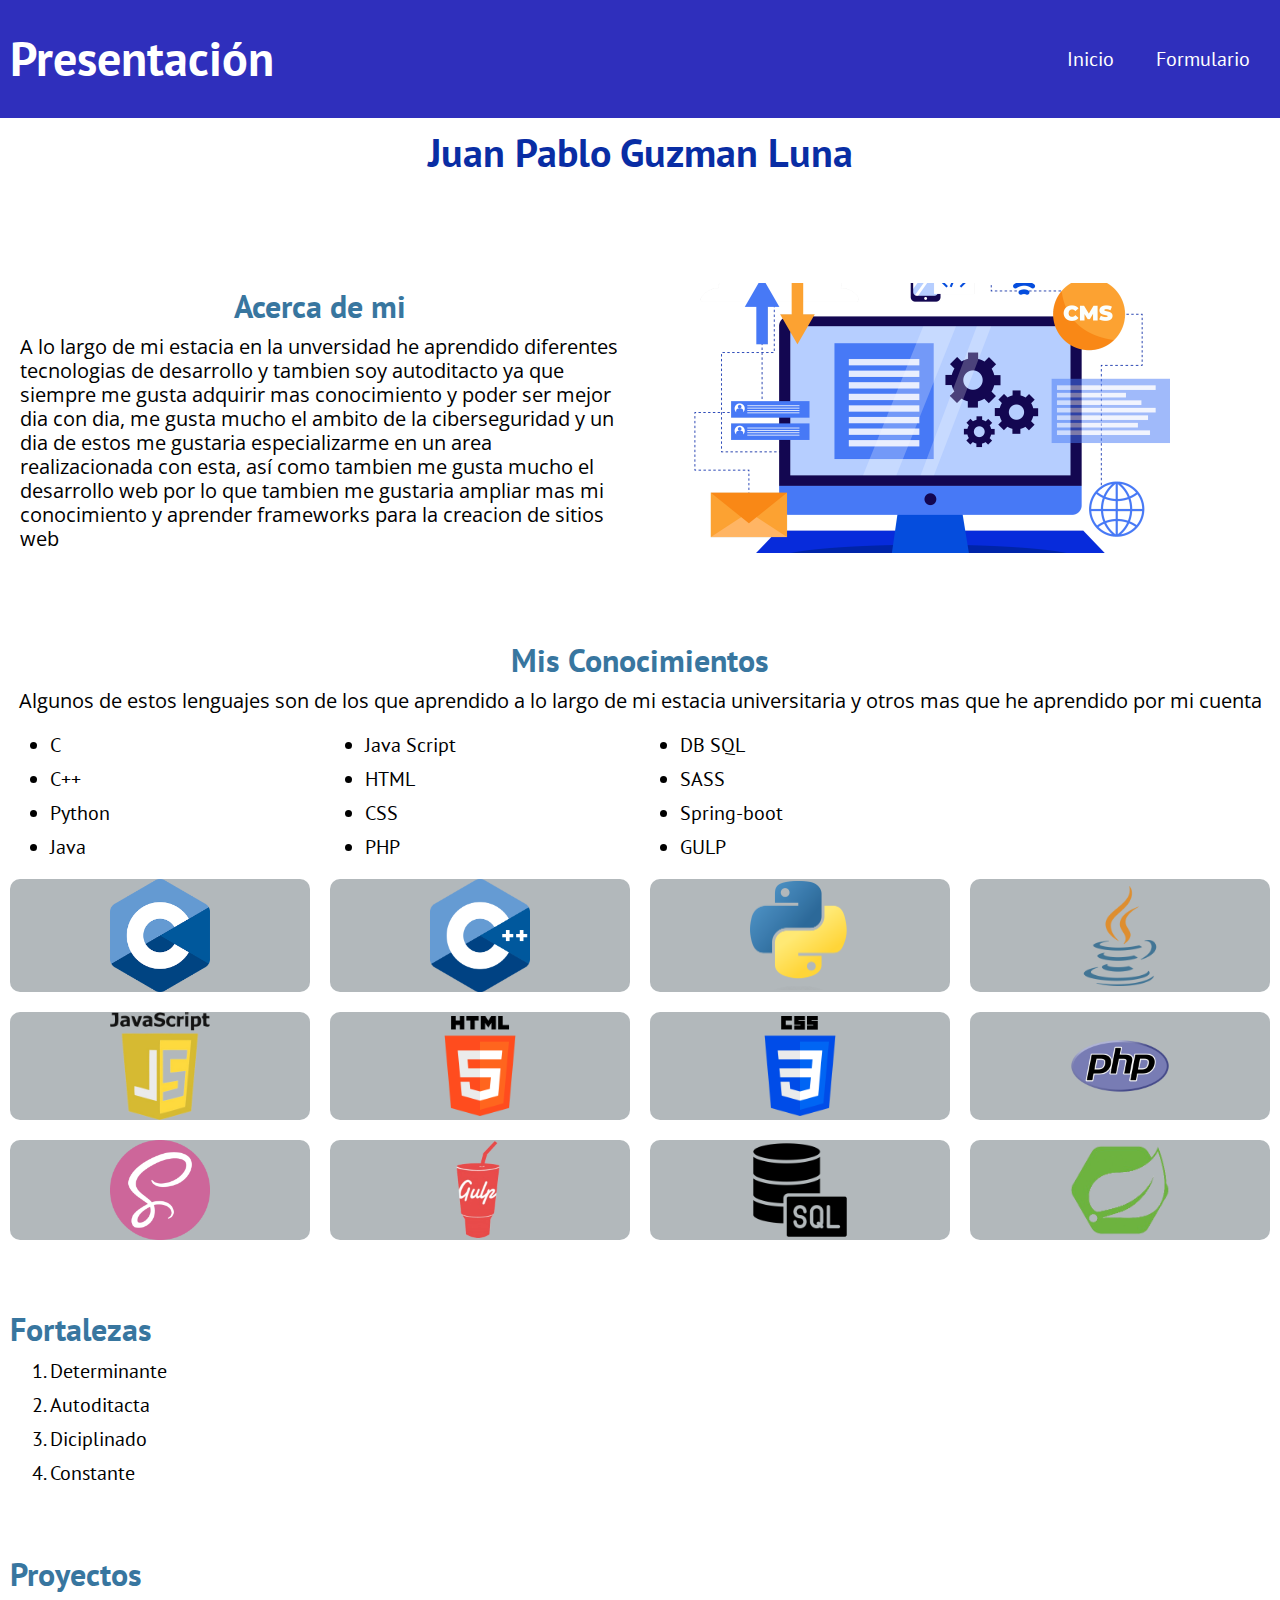
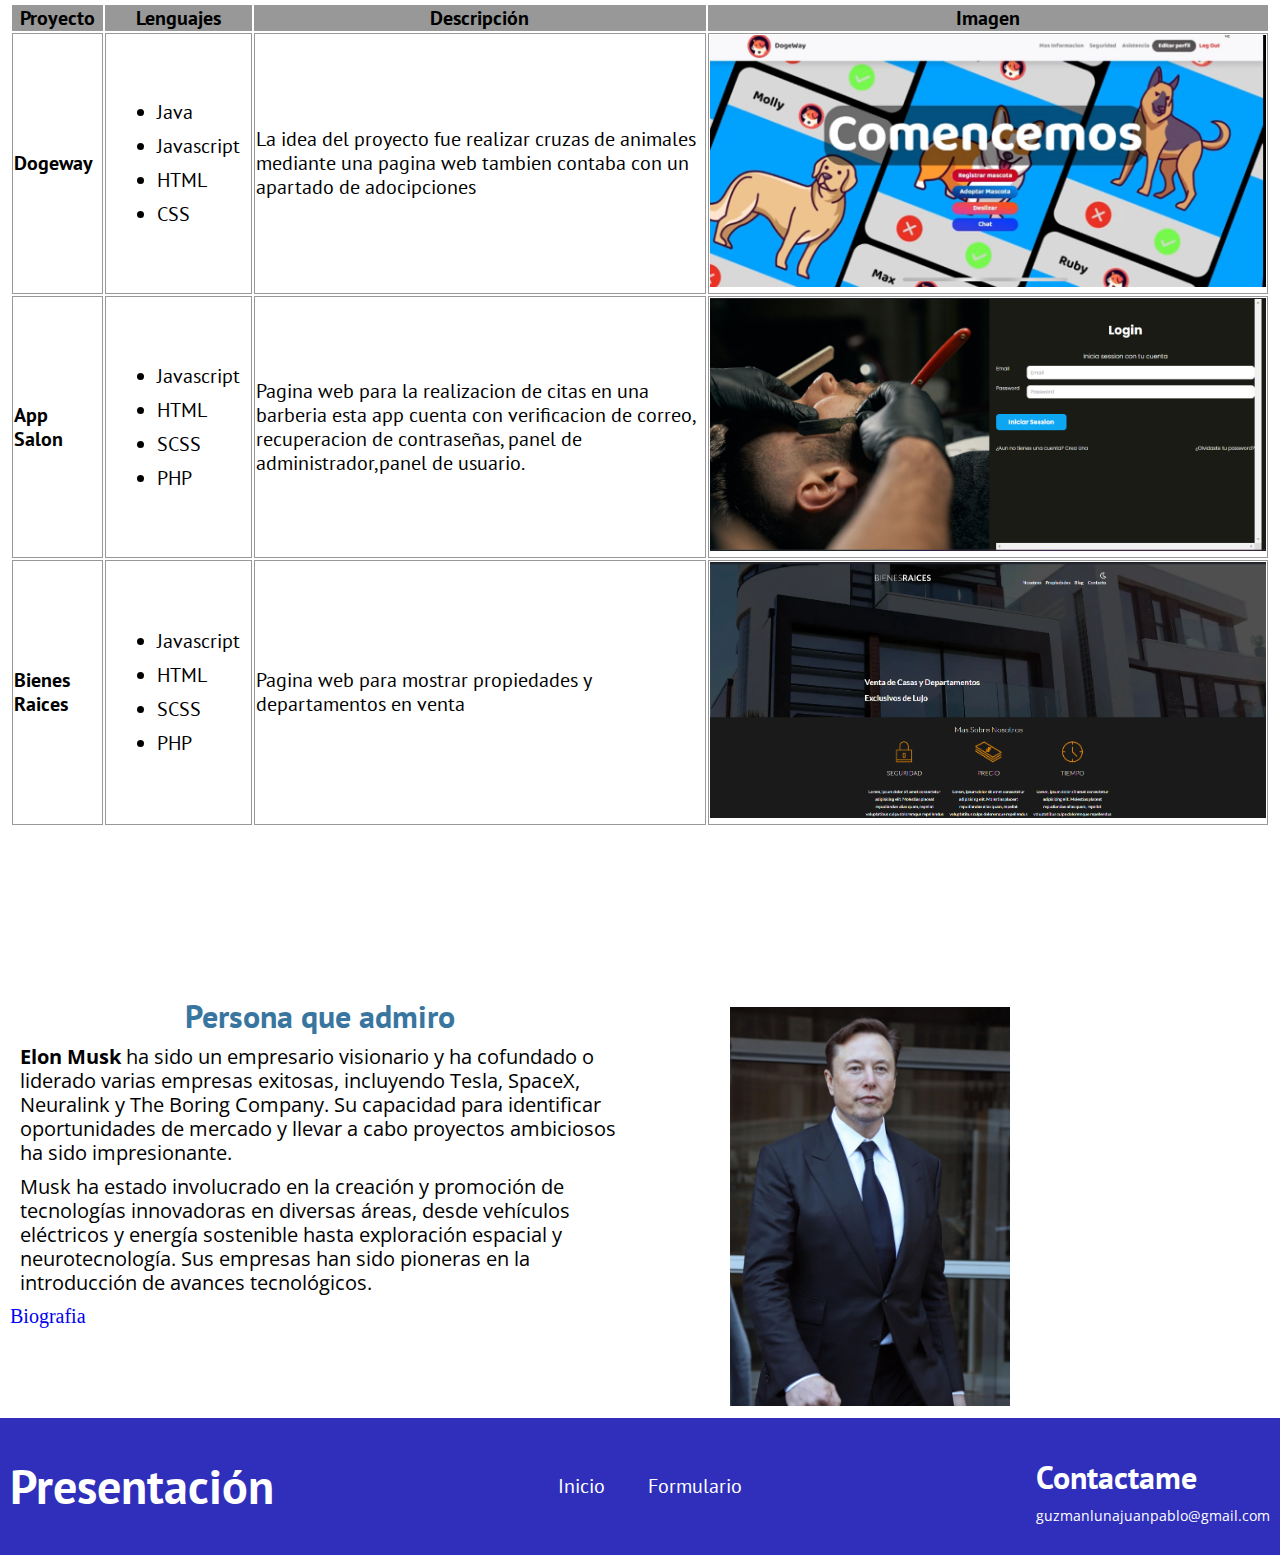
==== commit 81f89295: "Update index.html" ====
--- a/index.html
+++ b/index.html
@@ -48,7 +48,7 @@
                         gusta mucho
                         el ambito de la ciberseguridad y un dia de estos me gustaria especializarme en un area
                         realizacionada con
-                        esta, así como tambien mes gusta mucho el el desarrollo web por lo que tambien me gustaria
+                        esta, así como tambien me gusta mucho el  desarrollo web por lo que tambien me gustaria
                         ampliar mas mi
                         conocimiento y aprender frameworks para la creacion de sitios web
                     </p>
@@ -278,4 +278,4 @@
 
 </body>
 
-</html>+</html>
